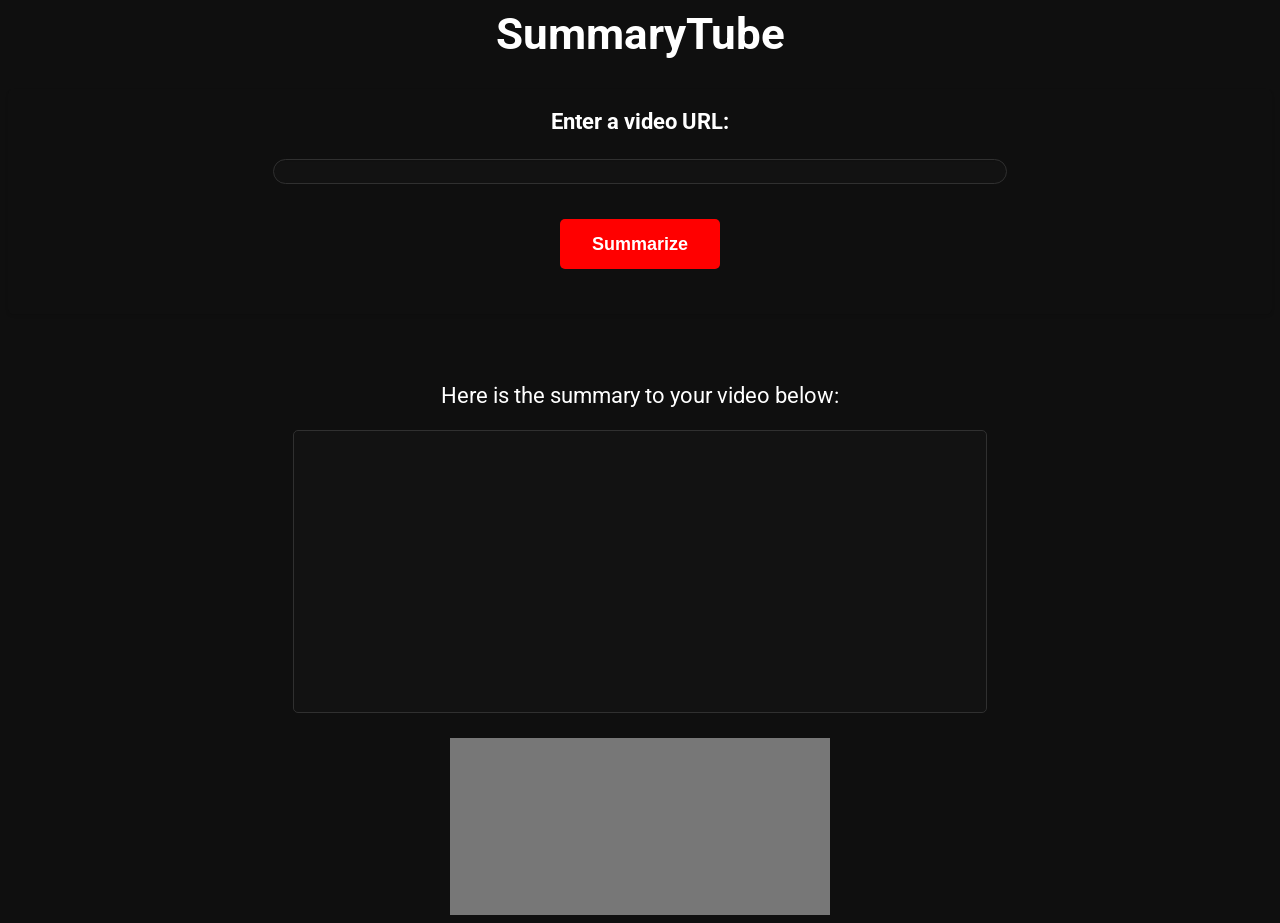
==== static/index.html @ d5f5ba6b "changes to styles" ====
<html>
  <head>
    <title>SummaryTube</title>
    <link rel="stylesheet" href="./styles.css">
    
  </head>
  <body>
    <link href='https://fonts.googleapis.com/css?family=Roboto' rel='stylesheet'>
    <h1>SummaryTube</h1>
    <form id="video_form">
      <label for="video_url">Enter a video URL:</label><br>
      <input type="text" id="video_url" name="video_url"><br>
      <input type="submit" value="Summarize"><br>
    </form> 
    <br>
    <p>Here is the summary to your video below: </p>
    <div id="summary">
      <!-- Summary of the video will be displayed here -->
    </div> <br>
    <iframe width="30%" height="20%"
    src="https://www.youtube.com/embed/tgbNymZ7vqY">
    </iframe>
  </body>
  <script src="./scripts.js"></script>
</html>
---- static/styles.css ----
/* Add some basic styling to the page */
body {
  font-family: sans-serif;
  background-color: #0f0f0f; /* Change the background color */
  color: #fff; /* Change the text color */
  font-family: 'Roboto';font-size: 22px;
}
h1 {
  text-align: center;
  color: #fff; /* Change the color of the heading */
}
form {
  display: flex;
  flex-direction: column;
  align-items: center;
  background-color: #0f0f0f; /* Add a background color to the form */
  border: 0px solid #303030; /* Add a border to the form */
  border-radius: 5px;
  box-shadow: 0 2px 3px rgba(0,0,0,0.1); /* Add a box shadow */
  padding: 20px;
}
label {
  font-weight: bold;
  color: #fff; /* Change the color of the label */
}
input[type="text"] {
  width: 60%;
  height: 25px;
  border: 1px solid #303030;
  border-radius: 12.5px;
  padding: 5px;
  color: #fff;
  background-color: #121212; /* Add a background color to the text box */
  box-shadow: inset 0 1px 1px rgba(0,0,0,0.075); /* Add a box shadow */
}
input[type="submit"] {
  width: 160px; /* Make the button smaller */
  height: 50px;
  background-color: #ff0000;
  color: white;
  border: none;
  border-radius: 5px;
  cursor: pointer;
  font-weight: bold;
  font-size: large;
}
iframe {
  width: 30%;
  height: 20%;
  margin: 0 auto;
  background-color: #777;
  display: block;
  border-style:none;
  
}
p{
  text-align: center;
}
#summary {
  width: 50%;
  height: 25%;
  border: 1px solid #303030;
  border-radius: 5px;
  padding: 30px;
  margin: 0 auto;
  background-color: #121212;
}
/* Add some additional styling */
form {
  margin-top: 20px;
}
input[type="submit"] {
  margin-top: 10px;
}
#summary {
  margin-top: 20px;
  text-align: left;
  font-size: 14px;
  line-height: 1.5;
  color: #fff; /* Change the color of the summary text */
}
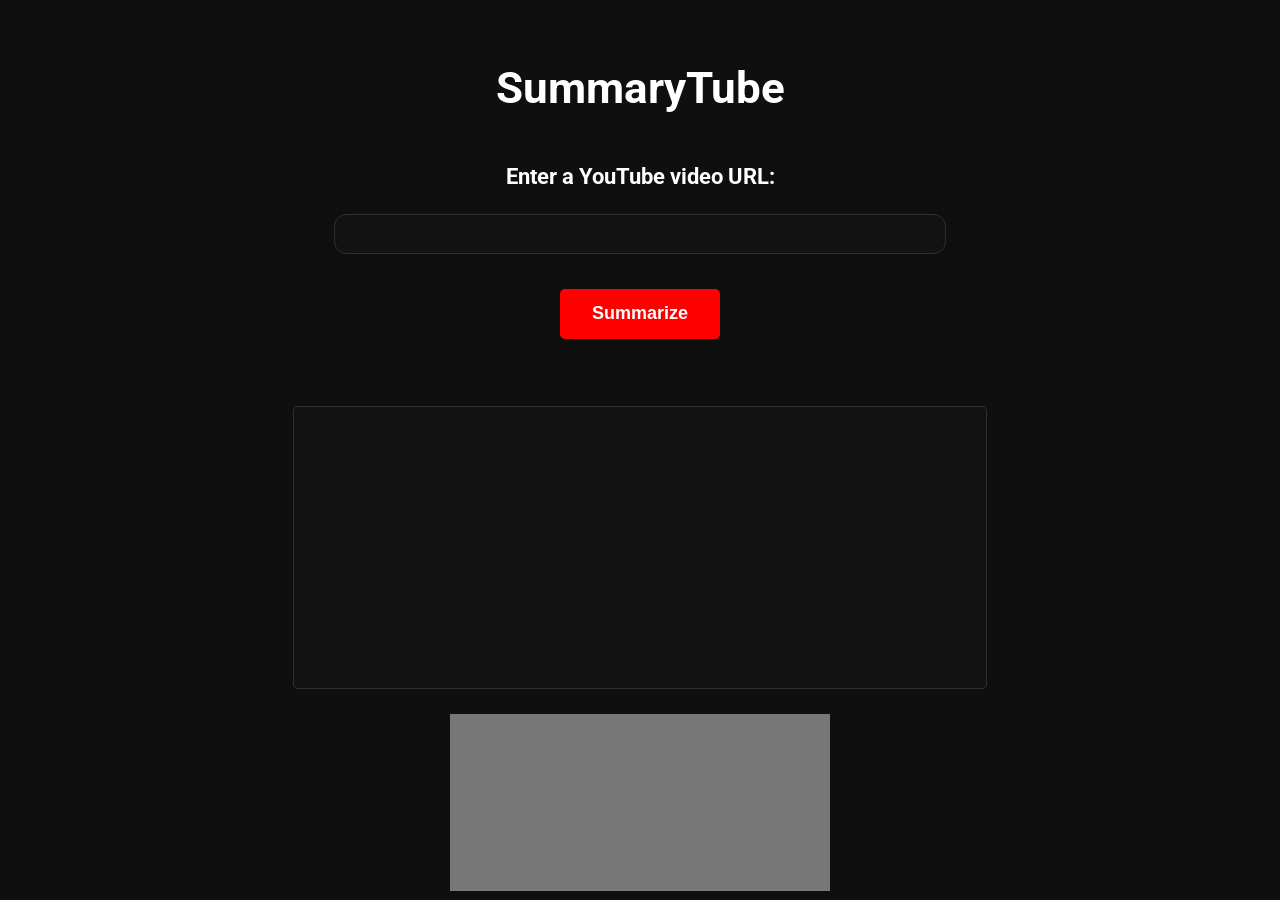
==== commit cdd9bd5f: "changes made to styles" ====
--- a/static/index.html
+++ b/static/index.html
@@ -1,19 +1,17 @@
 <html>
   <head>
+    <br>
     <title>SummaryTube</title>
     <link rel="stylesheet" href="./styles.css">
-    
   </head>
   <body>
     <link href='https://fonts.googleapis.com/css?family=Roboto' rel='stylesheet'>
     <h1>SummaryTube</h1>
     <form id="video_form">
-      <label for="video_url">Enter a video URL:</label><br>
+      <label for="video_url">Enter a YouTube video URL:</label><br>
       <input type="text" id="video_url" name="video_url"><br>
       <input type="submit" value="Summarize"><br>
     </form> 
-    <br>
-    <p>Here is the summary to your video below: </p>
     <div id="summary">
       <!-- Summary of the video will be displayed here -->
     </div> <br>
--- a/static/styles.css
+++ b/static/styles.css
@@ -16,7 +16,7 @@
   background-color: #0f0f0f; /* Add a background color to the form */
   border: 0px solid #303030; /* Add a border to the form */
   border-radius: 5px;
-  box-shadow: 0 2px 3px rgba(0,0,0,0.1); /* Add a box shadow */
+  /*box-shadow: 0 2px 3px rgba(0,0,0,0.1); /* Add a box shadow */
   padding: 20px;
 }
 label {
@@ -24,8 +24,8 @@
   color: #fff; /* Change the color of the label */
 }
 input[type="text"] {
-  width: 60%;
-  height: 25px;
+  width: 50%;
+  height: 40px;
   border: 1px solid #303030;
   border-radius: 12.5px;
   padding: 5px;
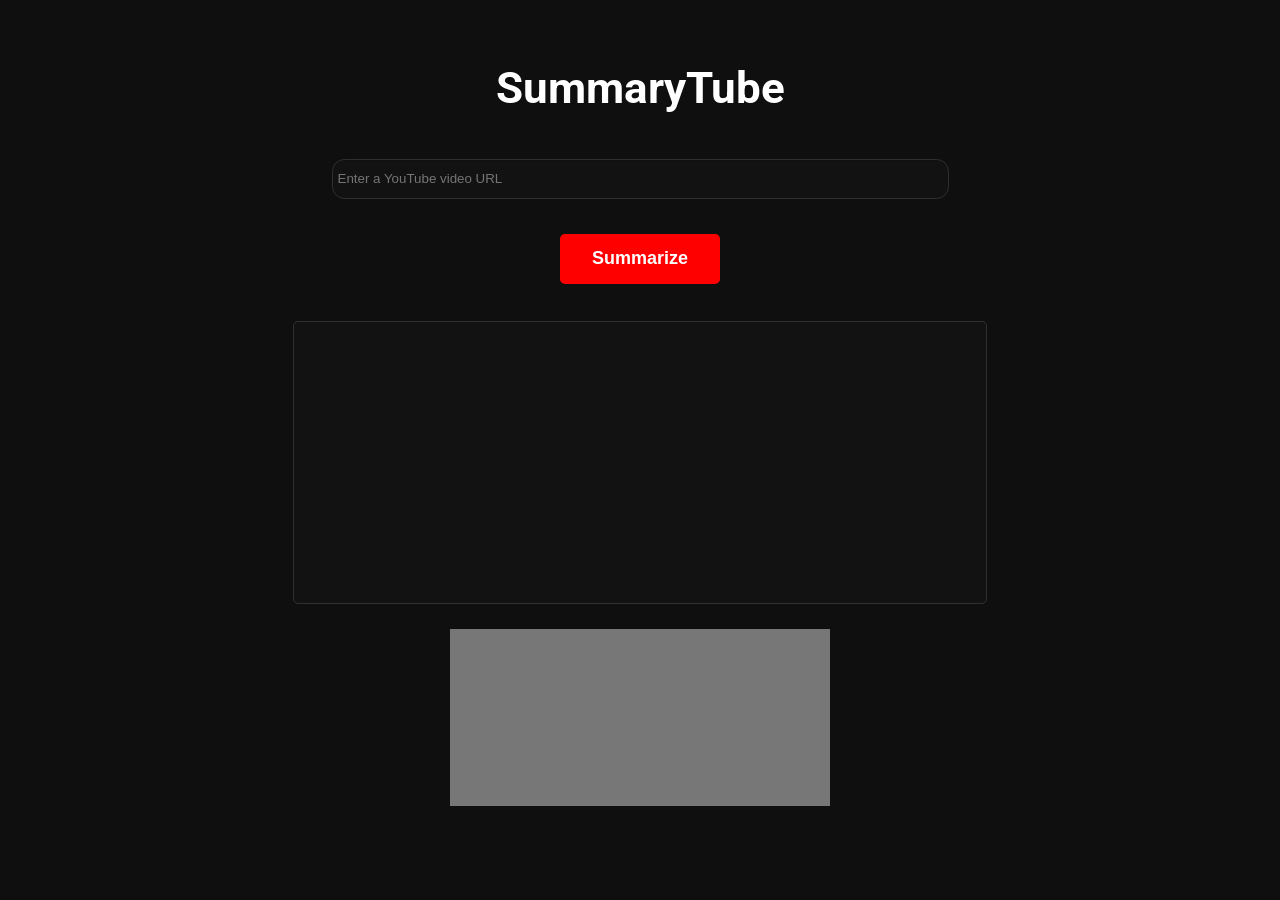
==== commit 75f0c0e8: "formatting" ====
--- a/static/index.html
+++ b/static/index.html
@@ -8,9 +8,8 @@
     <link href='https://fonts.googleapis.com/css?family=Roboto' rel='stylesheet'>
     <h1>SummaryTube</h1>
     <form id="video_form">
-      <label for="video_url">Enter a YouTube video URL:</label><br>
-      <input type="text" id="video_url" name="video_url"><br>
-      <input type="submit" value="Summarize"><br>
+      <input type="text" placeholder="Enter a YouTube video URL" id="video_url" name="video_url"><br>
+      <input type="submit" value="Summarize">
     </form> 
     <div id="summary">
       <!-- Summary of the video will be displayed here -->
--- a/static/styles.css
+++ b/static/styles.css
@@ -17,7 +17,7 @@
   border: 0px solid #303030; /* Add a border to the form */
   border-radius: 5px;
   /*box-shadow: 0 2px 3px rgba(0,0,0,0.1); /* Add a box shadow */
-  padding: 20px;
+  padding: 15px;
 }
 label {
   font-weight: bold;
@@ -67,7 +67,7 @@
 }
 /* Add some additional styling */
 form {
-  margin-top: 20px;
+  margin-top: 15px;
 }
 input[type="submit"] {
   margin-top: 10px;
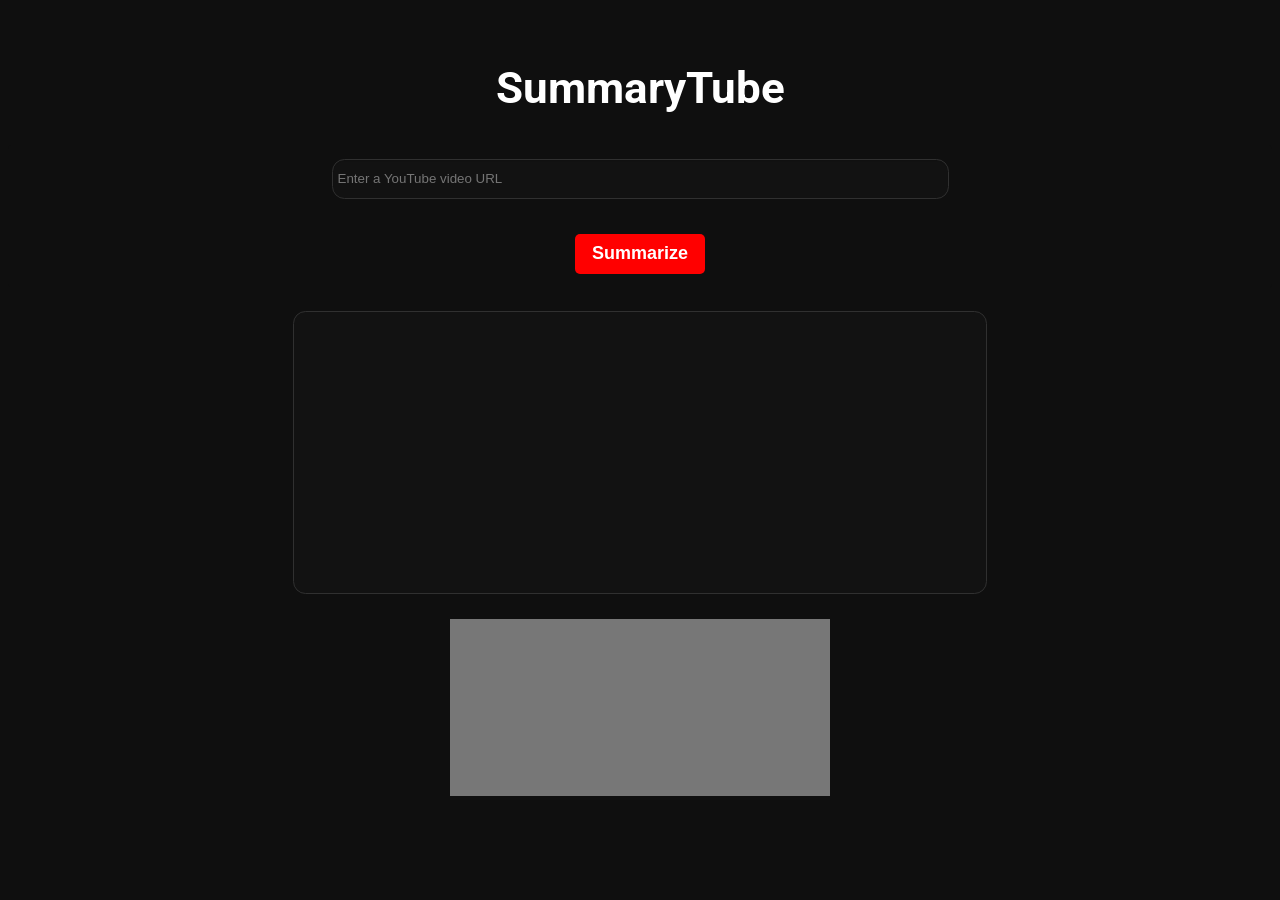
==== commit 1209dcbd: "link works, style changes" ====
--- a/static/index.html
+++ b/static/index.html
@@ -14,7 +14,7 @@
     <div id="summary">
       <!-- Summary of the video will be displayed here -->
     </div> <br>
-    <iframe width="30%" height="20%"
+    <iframe width="30%" height="20%" id="thumbnail"
     src="https://www.youtube.com/embed/tgbNymZ7vqY">
     </iframe>
   </body>
--- a/static/styles.css
+++ b/static/styles.css
@@ -34,8 +34,8 @@
   box-shadow: inset 0 1px 1px rgba(0,0,0,0.075); /* Add a box shadow */
 }
 input[type="submit"] {
-  width: 160px; /* Make the button smaller */
-  height: 50px;
+  width: 130px; /* Make the button smaller */
+  height: 40px;
   background-color: #ff0000;
   color: white;
   border: none;
@@ -60,7 +60,7 @@
   width: 50%;
   height: 25%;
   border: 1px solid #303030;
-  border-radius: 5px;
+  border-radius: 12.5px;
   padding: 30px;
   margin: 0 auto;
   background-color: #121212;
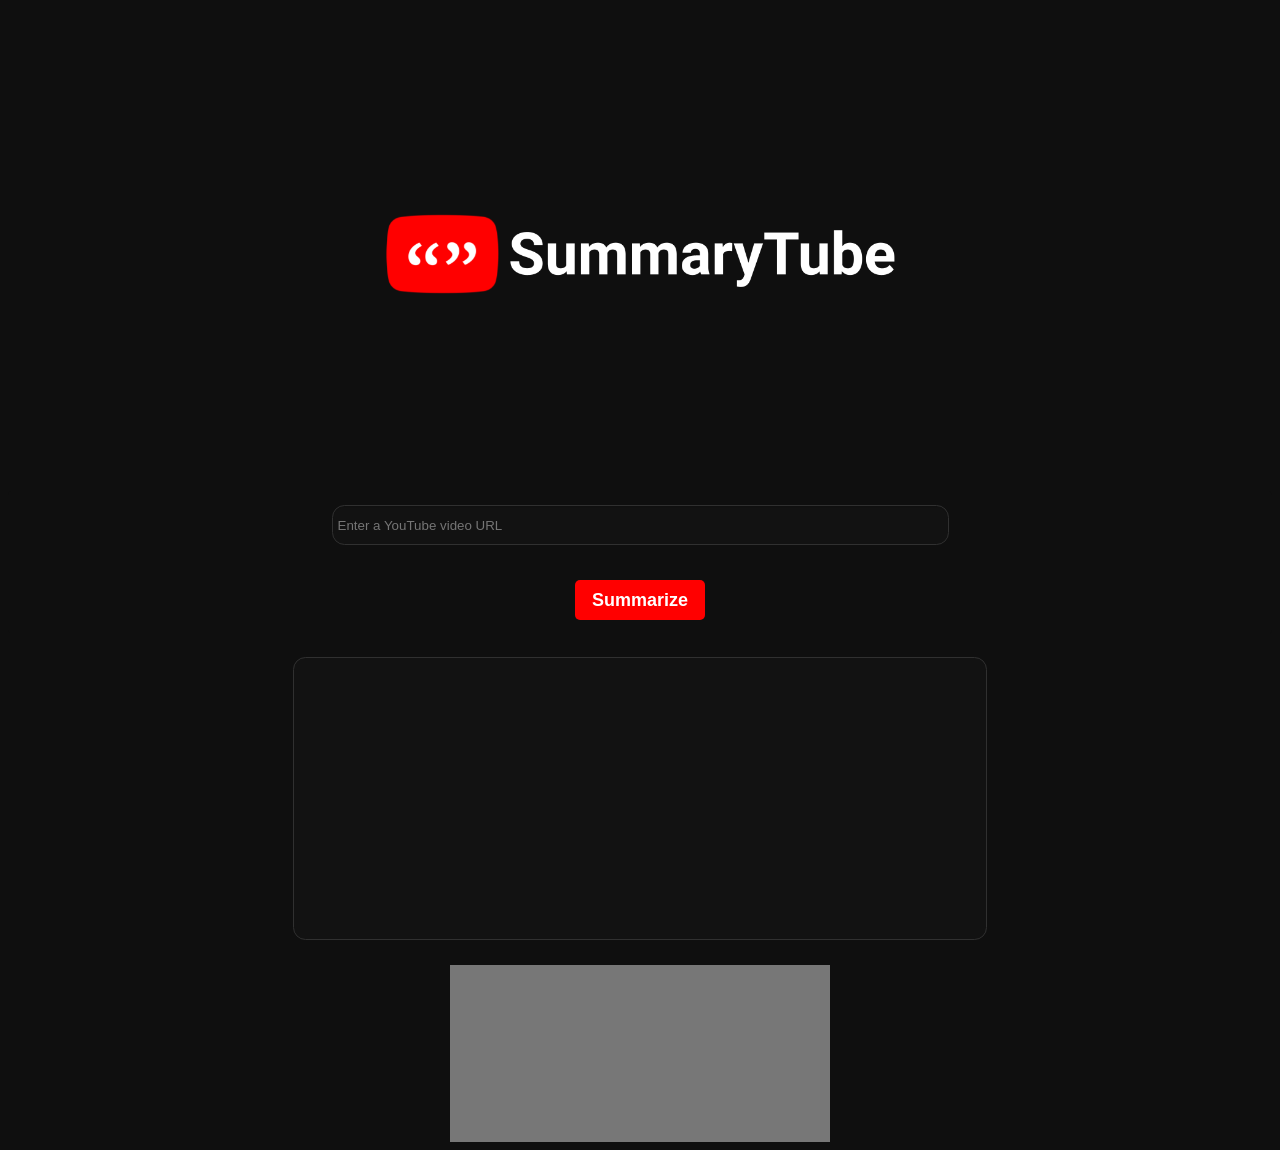
==== commit 4d29def1: "works?" ====
--- a/static/index.html
+++ b/static/index.html
@@ -6,7 +6,7 @@
   </head>
   <body>
     <link href='https://fonts.googleapis.com/css?family=Roboto' rel='stylesheet'>
-    <h1>SummaryTube</h1>
+    <img src="Logo.png" alt="logo" height="50%" class="center">
     <form id="video_form">
       <input type="text" placeholder="Enter a YouTube video URL" id="video_url" name="video_url"><br>
       <input type="submit" value="Summarize">
--- a/static/styles.css
+++ b/static/styles.css
@@ -79,3 +79,8 @@
   line-height: 1.5;
   color: #fff; /* Change the color of the summary text */
 }
+.center {
+  display: block;
+  margin-left: auto;
+  margin-right: auto;
+}
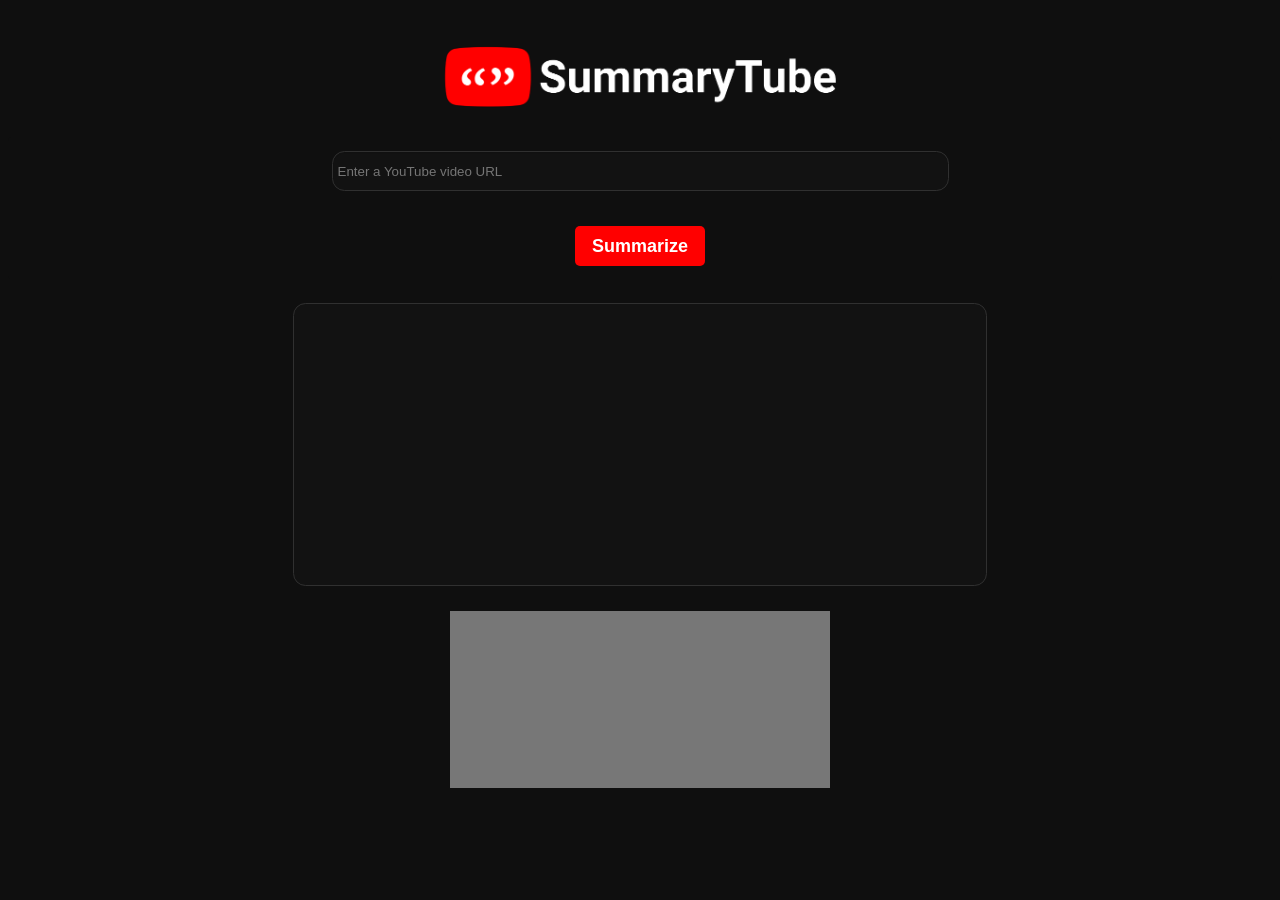
==== commit 5ad70a99: "clean" ====
--- a/static/index.html
+++ b/static/index.html
@@ -6,7 +6,7 @@
   </head>
   <body>
     <link href='https://fonts.googleapis.com/css?family=Roboto' rel='stylesheet'>
-    <img src="Logo.png" alt="logo" height="50%" class="center">
+    <img src="Logo.png" alt="logo" height="10%" class="center">
     <form id="video_form">
       <input type="text" placeholder="Enter a YouTube video URL" id="video_url" name="video_url"><br>
       <input type="submit" value="Summarize">
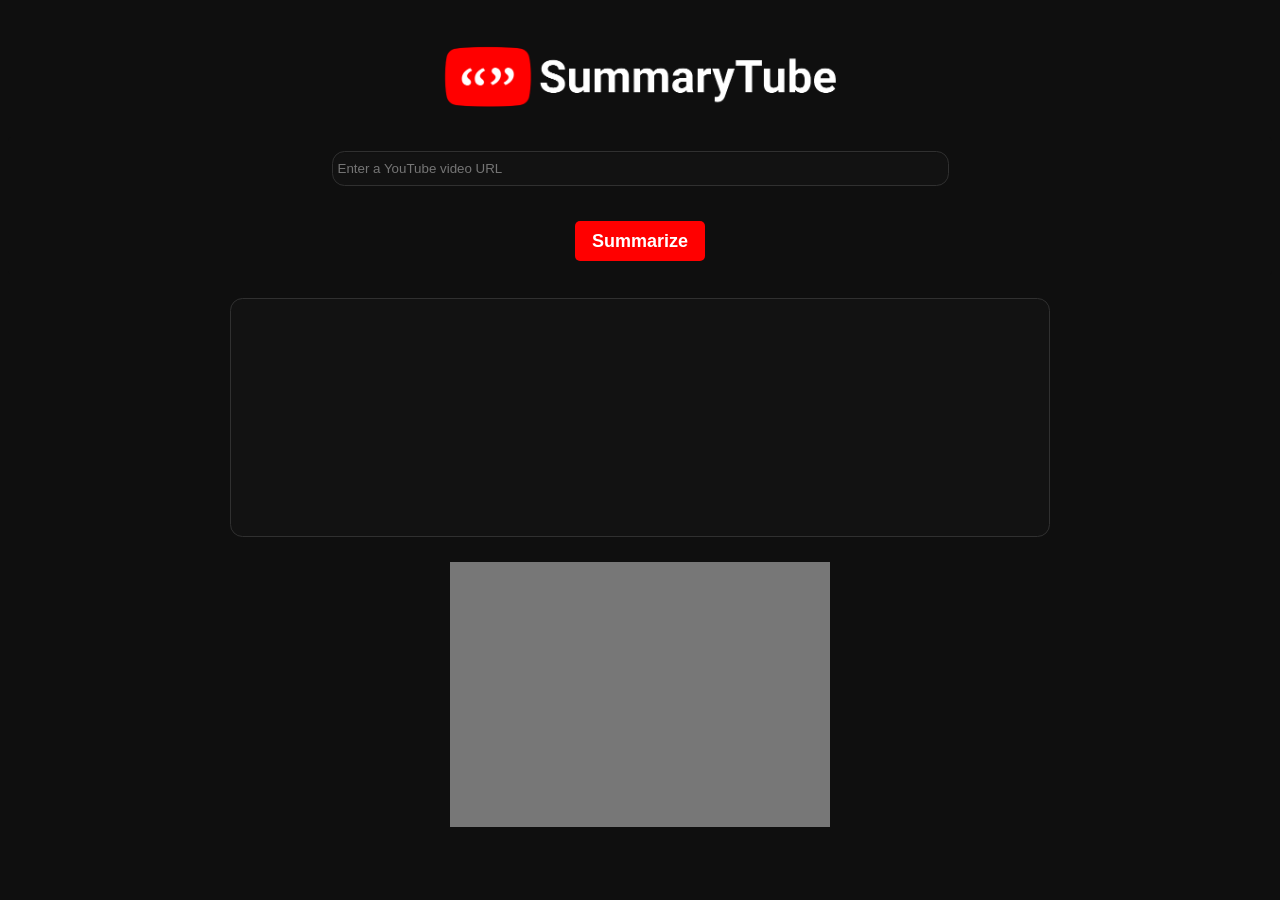
==== commit 8e9e6ac3: "more style changes" ====
--- a/static/index.html
+++ b/static/index.html
@@ -14,7 +14,7 @@
     <div id="summary">
       <!-- Summary of the video will be displayed here -->
     </div> <br>
-    <iframe width="30%" height="20%" id="thumbnail"
+    <iframe width="30%" height="20%" id="thumbnail" allowfullscreen
     src="https://www.youtube.com/embed/tgbNymZ7vqY">
     </iframe>
   </body>
--- a/static/styles.css
+++ b/static/styles.css
@@ -25,13 +25,14 @@
 }
 input[type="text"] {
   width: 50%;
-  height: 40px;
+  height: 35px;
   border: 1px solid #303030;
   border-radius: 12.5px;
   padding: 5px;
   color: #fff;
   background-color: #121212; /* Add a background color to the text box */
   box-shadow: inset 0 1px 1px rgba(0,0,0,0.075); /* Add a box shadow */
+  text-align: left;
 }
 input[type="submit"] {
   width: 130px; /* Make the button smaller */
@@ -46,7 +47,7 @@
 }
 iframe {
   width: 30%;
-  height: 20%;
+  height: 30%;
   margin: 0 auto;
   background-color: #777;
   display: block;
@@ -57,8 +58,8 @@
   text-align: center;
 }
 #summary {
-  width: 50%;
-  height: 25%;
+  width: 60%;
+  height: 20%;
   border: 1px solid #303030;
   border-radius: 12.5px;
   padding: 30px;
